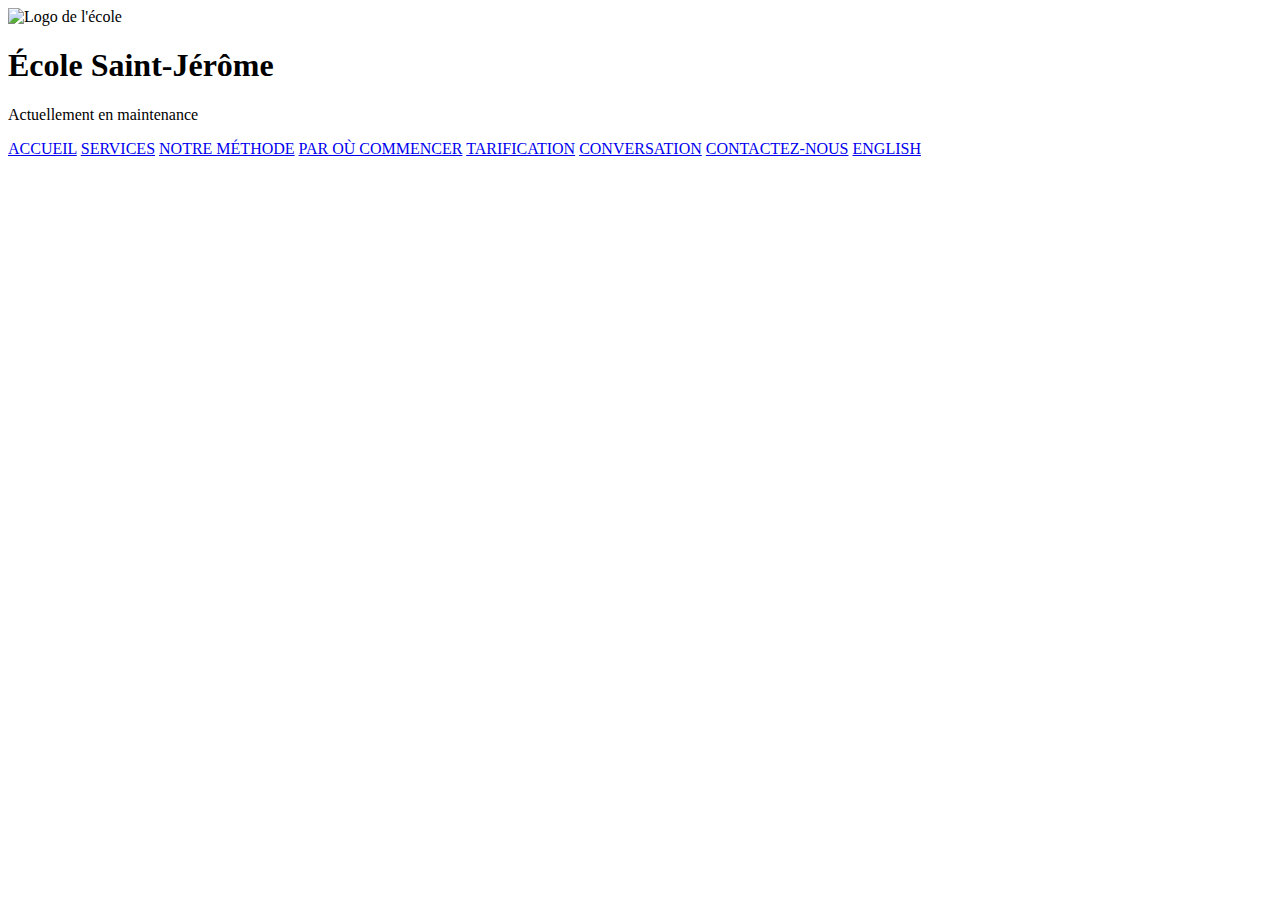
==== index.html @ bb1b8fdc "Update index.html" ====
<!DOCTYPE html>
<html lang="fr">
<head>
    <meta charset="UTF-8">
    <meta name="viewport" content="width=device-width, initial-scale=1.0">
    <title>École Saint-Jérôme</title>
    <link rel="stylesheet" href="css/style.css">
</head>
<body>

    <img src="Logo.png" alt="Logo de l'école" width="200">

    <main>
        <h1> École Saint-Jérôme</h1>
        <main>

<div class="maintenance">
    <p>Actuellement en maintenance</p>
</div>
            
            <nav>
            
            <a href="index.html">ACCUEIL</a>
            
            <a href="services.html">SERVICES</a>
            
            <a href="notre-methode.html">NOTRE MÉTHODE</a>
            
            <a href="par-ou-commencer.html">PAR OÙ COMMENCER</a>
            
            <a href="tarification.html">TARIFICATION</a>
            
            <a href="conversation.html">CONVERSATION</a>
            
            <a href="contactez-nous.html">CONTACTEZ-NOUS</a>
            
            <a href="english.html">ENGLISH</a>
            
        </nav>
    </header>

    

</body>
</html>
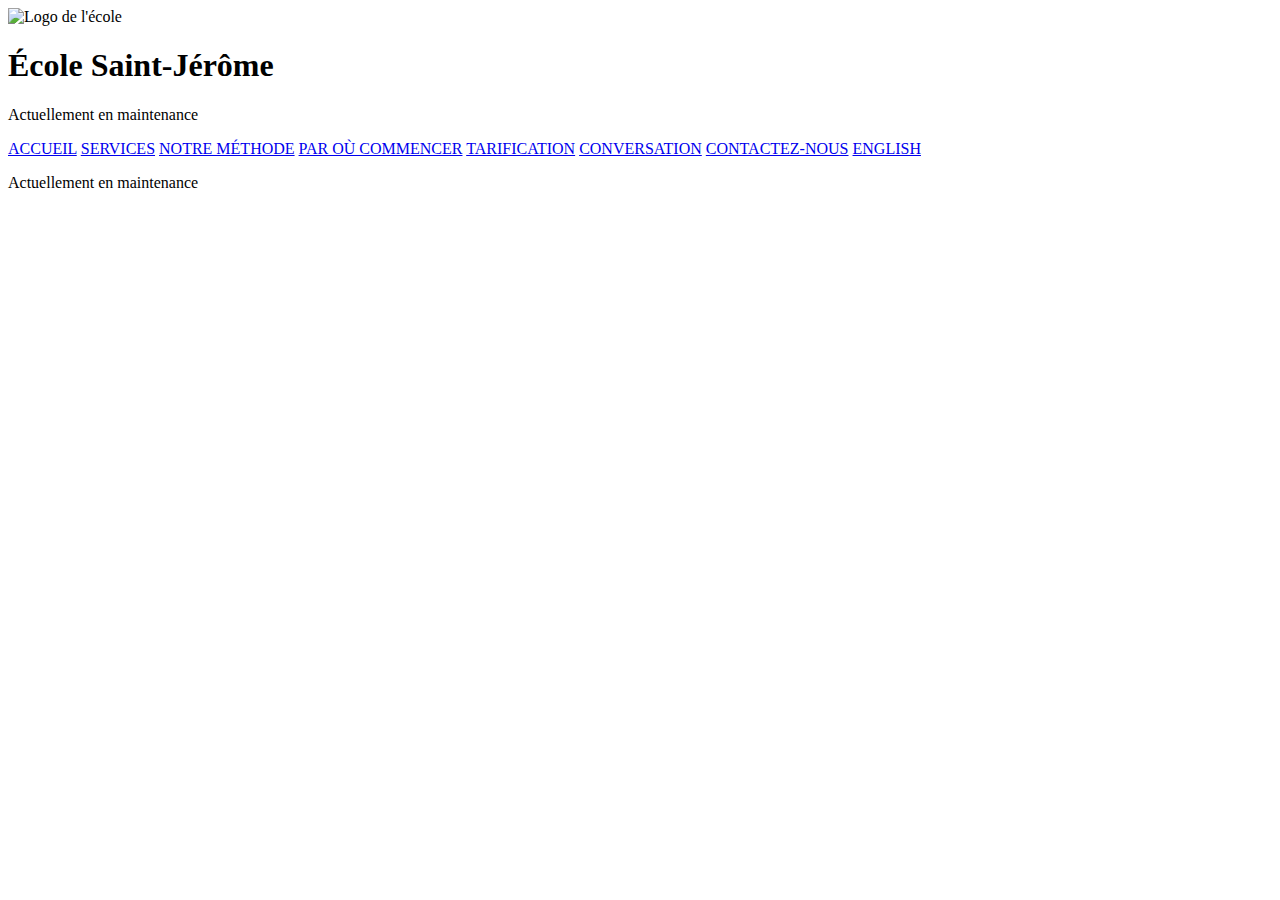
==== commit 91975e07: "Update index.html" ====
--- a/index.html
+++ b/index.html
@@ -39,7 +39,10 @@
         </nav>
     </header>
 
-    
+           <div class="maintenance">
+    <p>Actuellement en maintenance</p>
+</div>
+ 
 
 </body>
 </html>
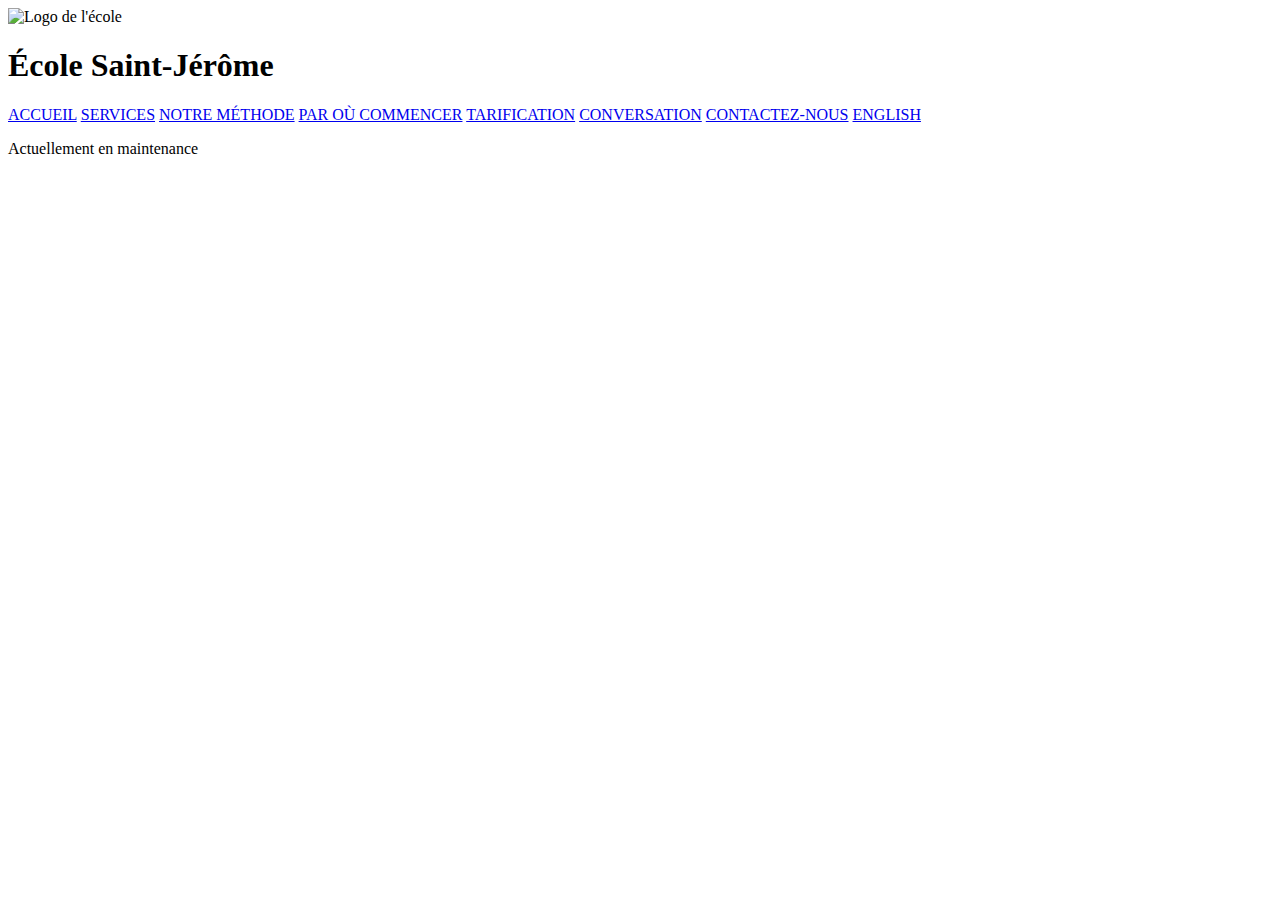
==== commit 0e38b491: "Update index.html" ====
--- a/index.html
+++ b/index.html
@@ -14,9 +14,6 @@
         <h1> École Saint-Jérôme</h1>
         <main>
 
-<div class="maintenance">
-    <p>Actuellement en maintenance</p>
-</div>
             
             <nav>
             
@@ -39,10 +36,12 @@
         </nav>
     </header>
 
-           <div class="maintenance">
-    <p>Actuellement en maintenance</p>
-</div>
- 
+
+            <body>
+
+    <div class="maintenance">
+        <p>Actuellement en maintenance</p>
+    </div>
 
 </body>
 </html>
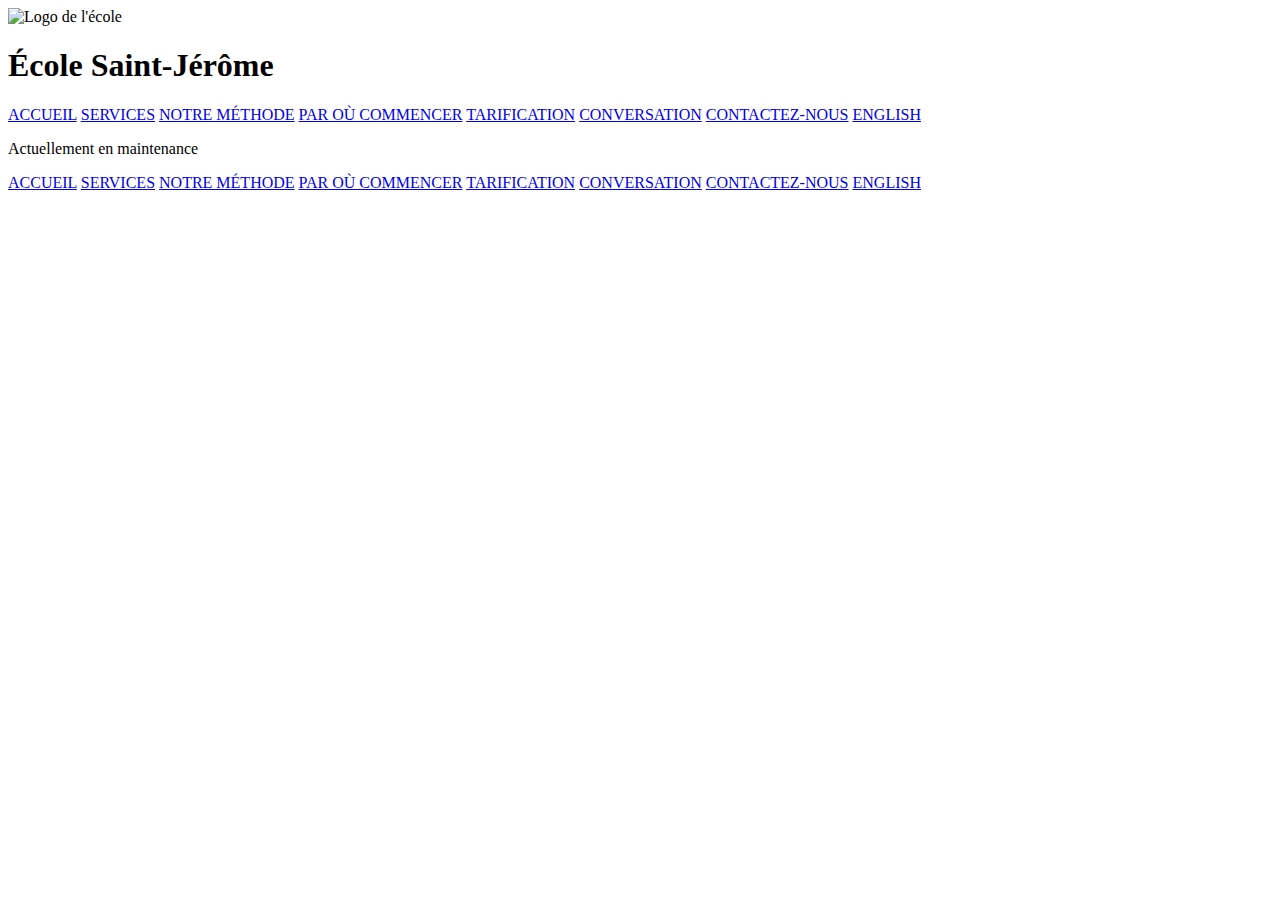
==== commit c53c9856: "Update index.html" ====
--- a/index.html
+++ b/index.html
@@ -4,7 +4,7 @@
     <meta charset="UTF-8">
     <meta name="viewport" content="width=device-width, initial-scale=1.0">
     <title>École Saint-Jérôme</title>
-    <link rel="stylesheet" href="css/style.css">
+    <link rel="stylesheet" href="style.css">
 </head>
 <body>
 
@@ -38,6 +38,7 @@
 
 
             <body>
+            
 
     <div class="maintenance">
         <p>Actuellement en maintenance</p>
@@ -45,3 +46,14 @@
 
 </body>
 </html>
+
+            <nav>
+    <a href="index.html" class="nav-disabled">ACCUEIL</a>
+    <a href="services.html" class="nav-disabled">SERVICES</a>
+    <a href="notre-methode.html" class="nav-disabled">NOTRE MÉTHODE</a>
+    <a href="par-ou-commencer.html" class="nav-disabled">PAR OÙ COMMENCER</a>
+    <a href="tarification.html" class="nav-disabled">TARIFICATION</a>
+    <a href="conversation.html" class="nav-disabled">CONVERSATION</a>
+    <a href="contactez-nous.html" class="nav-disabled">CONTACTEZ-NOUS</a>
+    <a href="english.html" class="nav-disabled">ENGLISH</a>
+</nav>
--- a/style.css
+++ b/style.css
@@ -0,0 +1,29 @@
+/* Style global */
+<!DOCTYPE html>
+<html lang="fr">
+<head>
+    <meta charset="UTF-8">
+    <meta name="viewport" content="width=device-width, initial-scale=1.0">
+    <title>École Saint-Jérôme</title>
+    <link rel="stylesheet" href="css/style.css">
+</head>
+<body>
+
+    
+    <img src="Logo.png" alt="Logo de l'école" width="200">
+
+/* Footer */
+footer {
+    background-color: #003366;
+    color: white;
+    padding: 20px;
+    position: fixed;
+    bottom: 0;
+    width: 100%;
+}
+.titre-principal {
+    font-size: 40px; /* حجم العنوان */
+    font-weight: bold; /* خط عريض */
+    color: #8B0000; /* اللون الأحمر الغامق */
+}
+
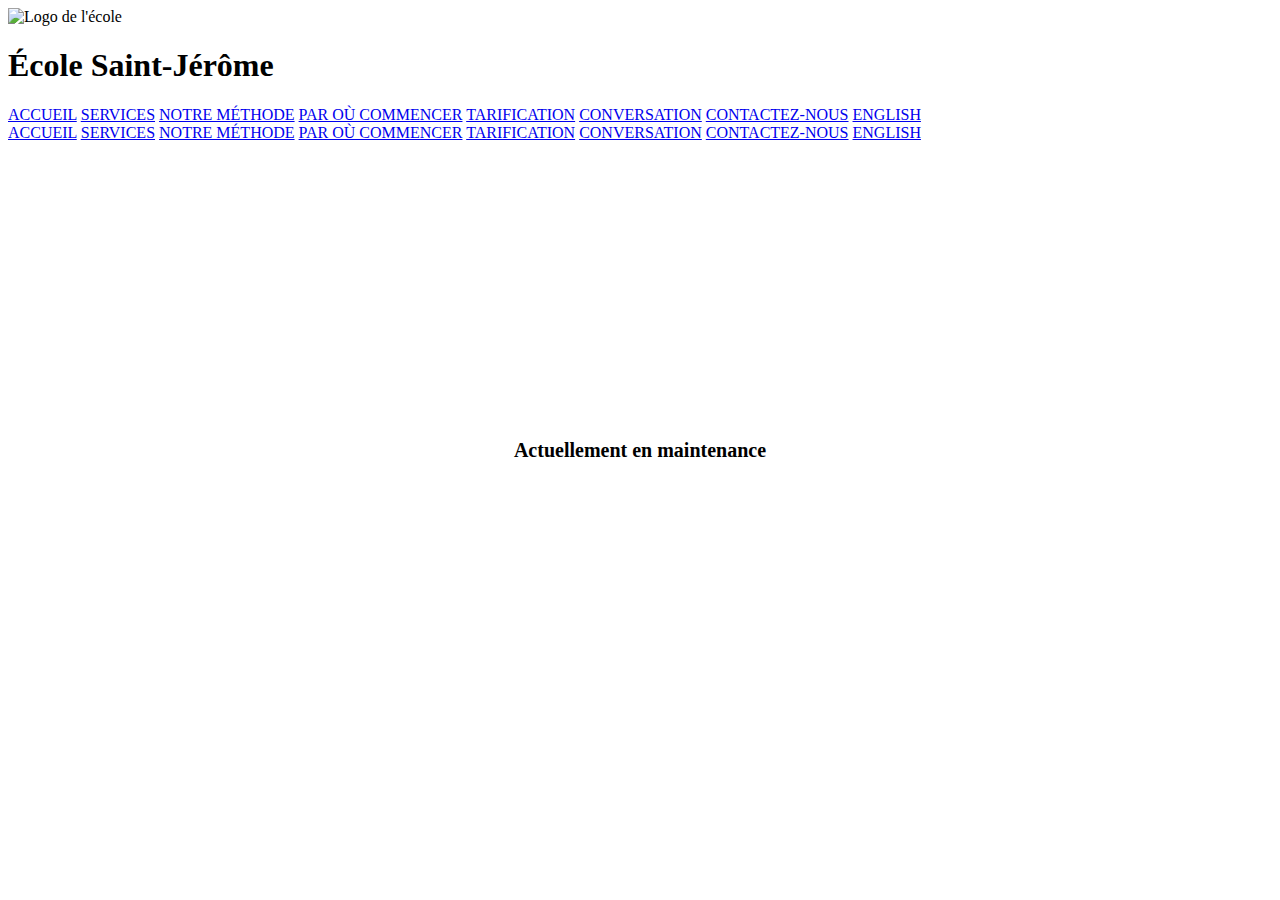
==== commit 340c1ab1: "Update index.html" ====
--- a/index.html
+++ b/index.html
@@ -47,13 +47,13 @@
 </body>
 </html>
 
-            <nav>
-    <a href="index.html" class="nav-disabled">ACCUEIL</a>
-    <a href="services.html" class="nav-disabled">SERVICES</a>
-    <a href="notre-methode.html" class="nav-disabled">NOTRE MÉTHODE</a>
-    <a href="par-ou-commencer.html" class="nav-disabled">PAR OÙ COMMENCER</a>
-    <a href="tarification.html" class="nav-disabled">TARIFICATION</a>
-    <a href="conversation.html" class="nav-disabled">CONVERSATION</a>
-    <a href="contactez-nous.html" class="nav-disabled">CONTACTEZ-NOUS</a>
-    <a href="english.html" class="nav-disabled">ENGLISH</a>
+    <nav>
+    <a href="#" onclick="return false;">ACCUEIL</a>
+    <a href="#" onclick="return false;">SERVICES</a>
+    <a href="#" onclick="return false;">NOTRE MÉTHODE</a>
+    <a href="#" onclick="return false;">PAR OÙ COMMENCER</a>
+    <a href="#" onclick="return false;">TARIFICATION</a>
+    <a href="#" onclick="return false;">CONVERSATION</a>
+    <a href="#" onclick="return false;">CONTACTEZ-NOUS</a>
+    <a href="#" onclick="return false;">ENGLISH</a>
 </nav>
--- a/style.css
+++ b/style.css
@@ -8,7 +8,7 @@
     <link rel="stylesheet" href="css/style.css">
 </head>
 <body>
-
+ 
     
     <img src="Logo.png" alt="Logo de l'école" width="200">
 
@@ -27,3 +27,20 @@
     color: #8B0000; /* اللون الأحمر الغامق */
 }
 
+
+.maintenance {
+    text-align: center; /* Centrer le texte horizontalement */
+    font-size: 20px; /* Taille de police 20px */
+    font-weight: bold; /* Texte en gras */
+    color: black; /* Couleur noire */
+    position: absolute; /* Position absolue pour un placement précis */
+    top: 50%; /* Le placer à 50% de la hauteur de la page */
+    left: 50%; /* Le placer à 50% de la largeur de la page */
+    transform: translate(-50%, -50%); /* Ajustement parfait au centre */
+}
+
+.nav-disabled {
+    pointer-events: none; /* Désactive le clic */
+    color: gray; /* Rend le texte plus discret */
+    text-decoration: none; /* Enlève le soulignement */
+}
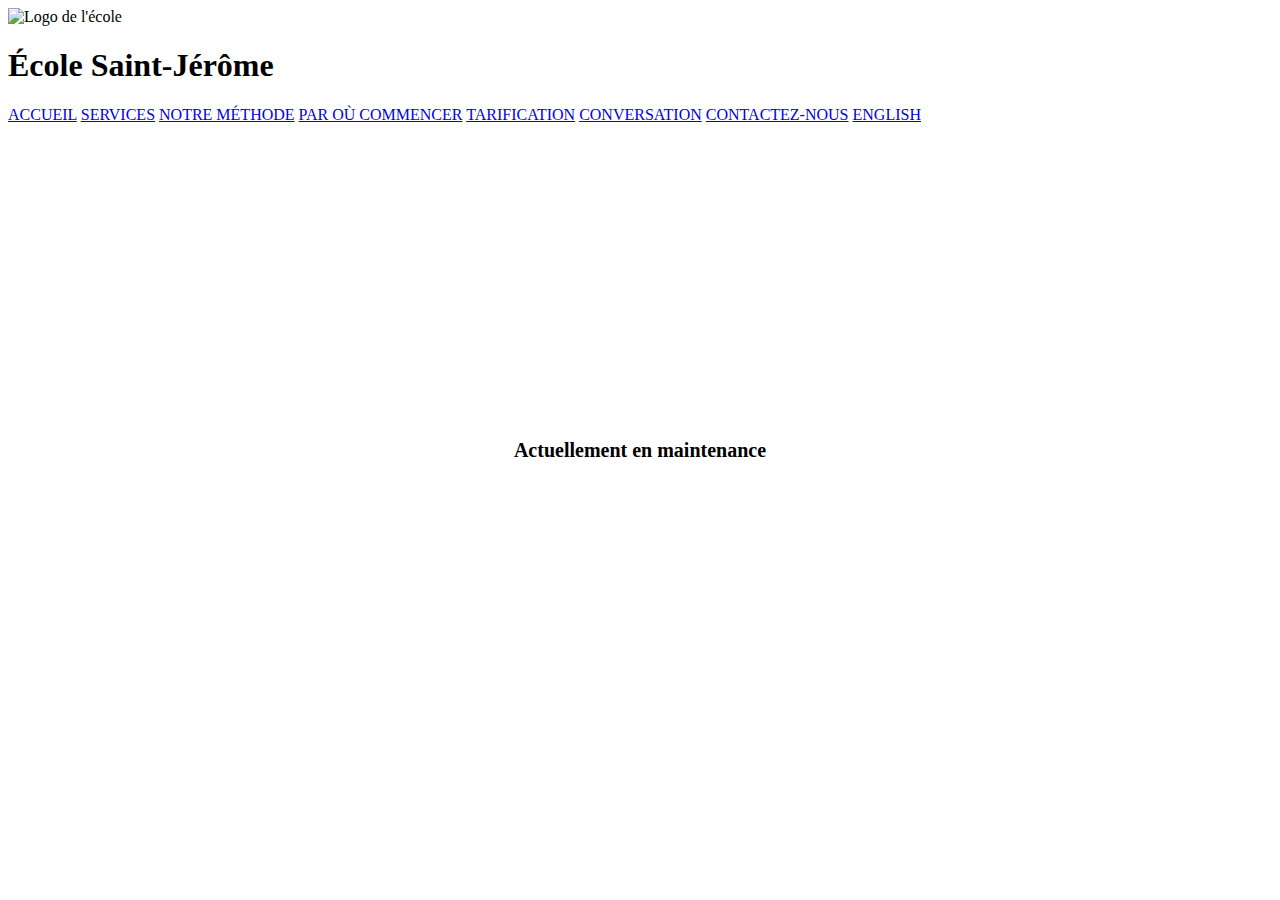
==== commit c2025305: "Update index.html" ====
--- a/index.html
+++ b/index.html
@@ -15,25 +15,7 @@
         <main>
 
             
-            <nav>
-            
-            <a href="index.html">ACCUEIL</a>
-            
-            <a href="services.html">SERVICES</a>
-            
-            <a href="notre-methode.html">NOTRE MÉTHODE</a>
-            
-            <a href="par-ou-commencer.html">PAR OÙ COMMENCER</a>
-            
-            <a href="tarification.html">TARIFICATION</a>
-            
-            <a href="conversation.html">CONVERSATION</a>
-            
-            <a href="contactez-nous.html">CONTACTEZ-NOUS</a>
-            
-            <a href="english.html">ENGLISH</a>
-            
-        </nav>
+    
     </header>
 
 
